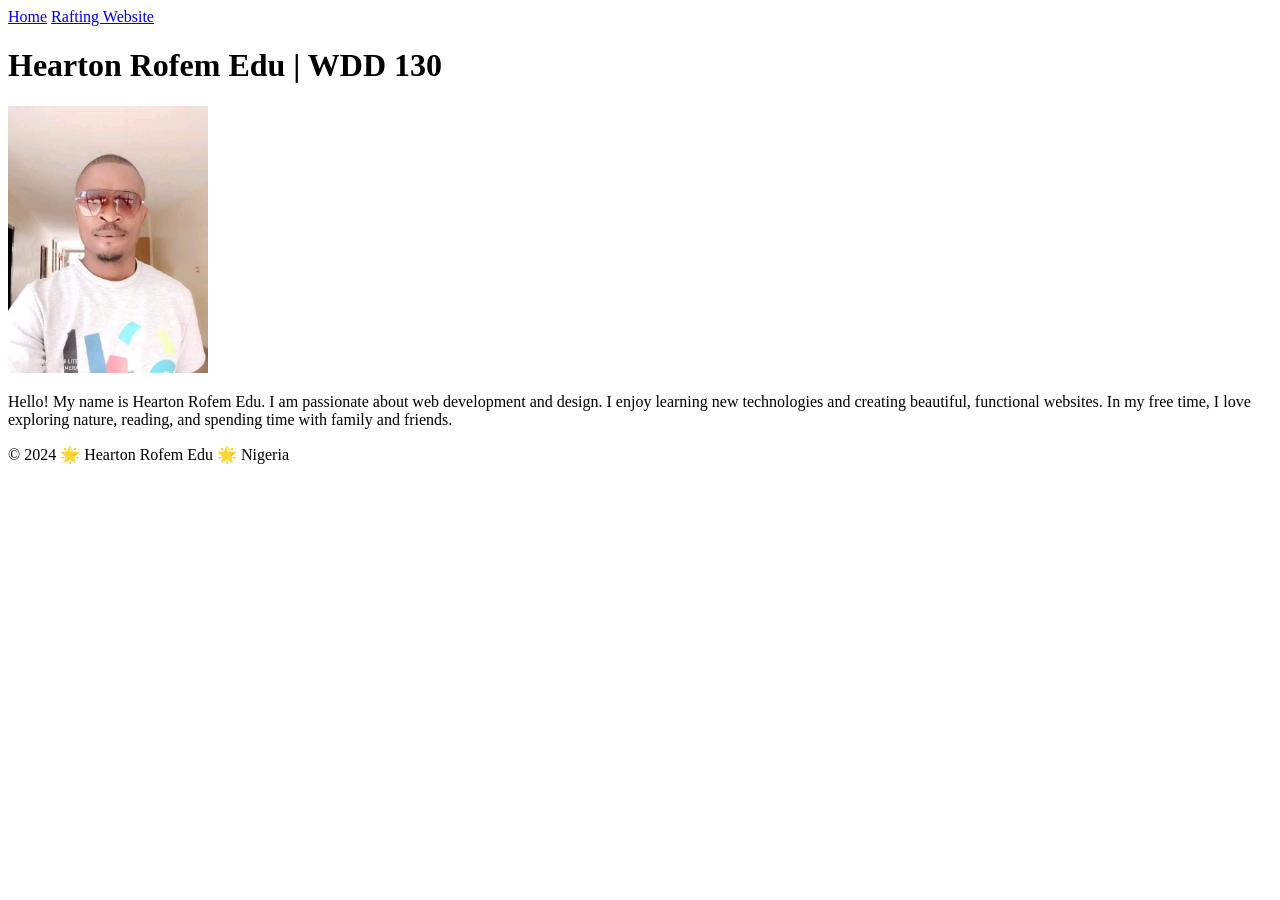
==== index.html @ 49dfec37 "improved" ====
<!DOCTYPE html>
<html lang="en">
<head>
    <meta charset="UTF-8">
    <meta name="viewport" content="width=device-width, initial-scale=1.0">
    <title>Hearton Rofem Edu | WDD 130</title>
</head>
<body>
    <header>
        <nav>
            <a href="#">Home</a>
            <a href="wwr/">Rafting Website</a>
        </nav>
    </header>
    
    <main>
        <h1>Hearton Rofem Edu | WDD 130</h1>
        <img src="images/profile.jpg" alt="Hearton Rofem Edu" width="200">
        <p>Hello! My name is Hearton Rofem Edu. I am passionate about web development and design. 
        I enjoy learning new technologies and creating beautiful, functional websites. In my free time, 
        I love exploring nature, reading, and spending time with family and friends.</p>
    </main>
    
    <footer>
        <p>&copy; 2024 🌟 Hearton Rofem Edu 🌟 Nigeria</p>
    </footer>
</body>
</html>
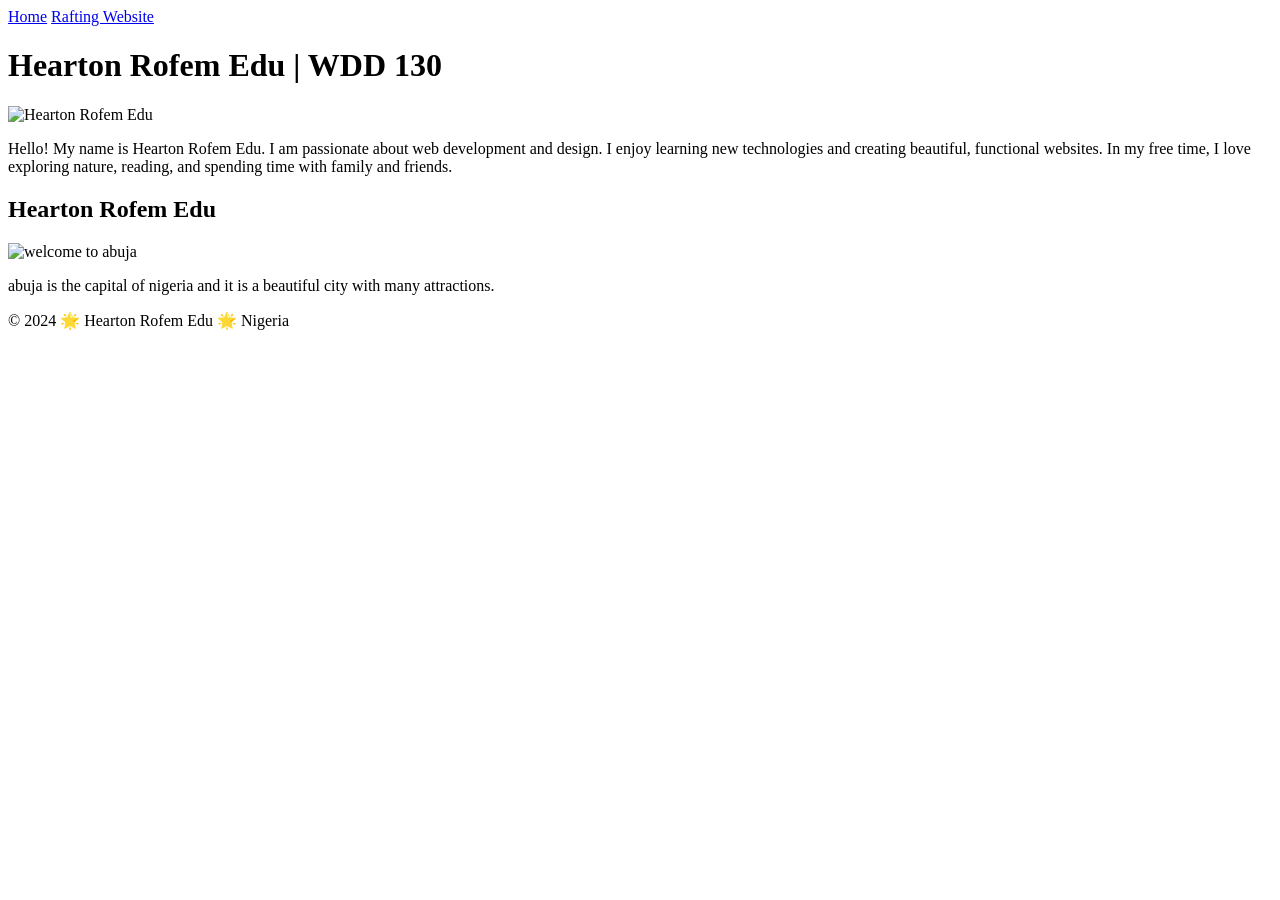
==== commit a0bd8149: "updated" ====
--- a/index.html
+++ b/index.html
@@ -4,6 +4,8 @@
     <meta charset="UTF-8">
     <meta name="viewport" content="width=device-width, initial-scale=1.0">
     <title>Hearton Rofem Edu | WDD 130</title>
+    <meta name="description" content="Hearton Rofem Edu's personal website for WDD 130 course.">
+    <meta name="author" content="Hearton Rofem Edu">
 </head>
 <body>
     <header>
@@ -15,12 +17,16 @@
     
     <main>
         <h1>Hearton Rofem Edu | WDD 130</h1>
-        <img src="images/profile.jpg" alt="Hearton Rofem Edu" width="200">
+        <img src="images/profile.jpg." alt="Hearton Rofem Edu" width="200">
         <p>Hello! My name is Hearton Rofem Edu. I am passionate about web development and design. 
         I enjoy learning new technologies and creating beautiful, functional websites. In my free time, 
         I love exploring nature, reading, and spending time with family and friends.</p>
     </main>
-    
+    <aside>
+        <h2>Hearton Rofem Edu</h2>
+        <img src="OIP.webp" alt="welcome to abuja">
+            <p>abuja is the capital of nigeria and it is a beautiful city with many attractions.</p>
+    </aside>
     <footer>
         <p>&copy; 2024 🌟 Hearton Rofem Edu 🌟 Nigeria</p>
     </footer>
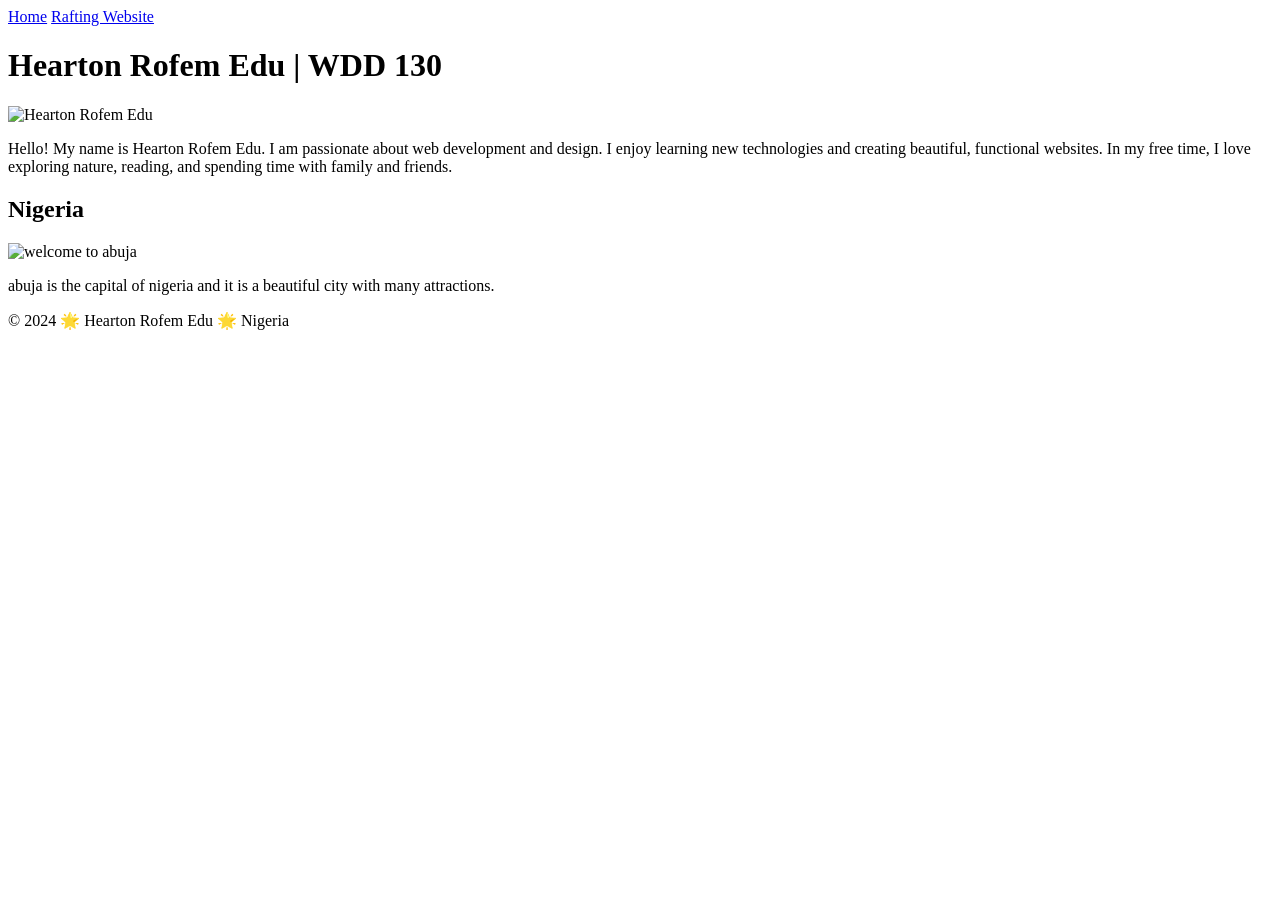
==== commit 09750dc0: "improved" ====
--- a/index.html
+++ b/index.html
@@ -23,8 +23,8 @@
         I love exploring nature, reading, and spending time with family and friends.</p>
     </main>
     <aside>
-        <h2>Hearton Rofem Edu</h2>
-        <img src="OIP.webp" alt="welcome to abuja">
+        <h2>Nigeria</h2>
+        <img src="OIP.webp" alt="welcome to abuja" width="200">
             <p>abuja is the capital of nigeria and it is a beautiful city with many attractions.</p>
     </aside>
     <footer>
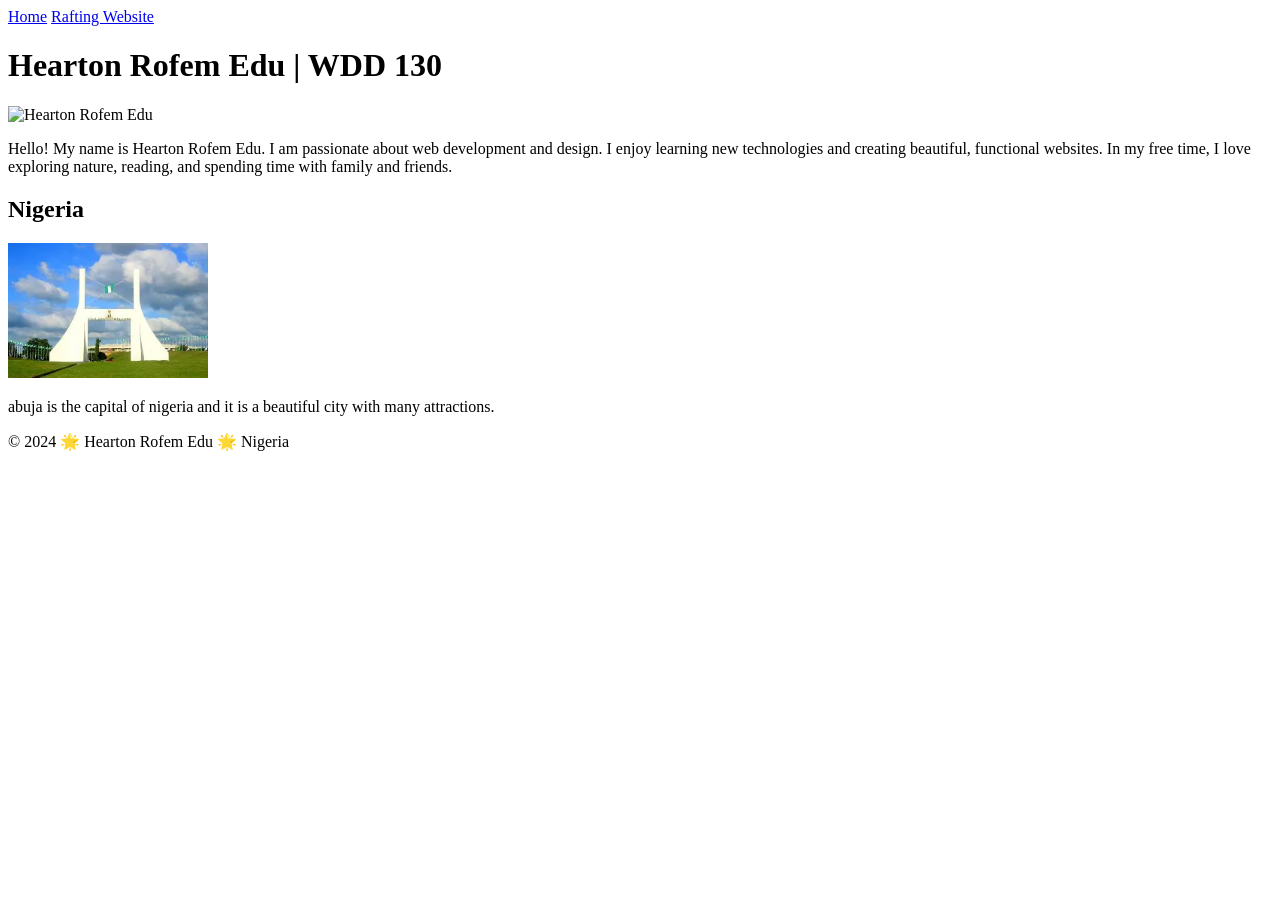
==== commit 3148fceb: "improved" ====
--- a/index.html
+++ b/index.html
@@ -6,6 +6,7 @@
     <title>Hearton Rofem Edu | WDD 130</title>
     <meta name="description" content="Hearton Rofem Edu's personal website for WDD 130 course.">
     <meta name="author" content="Hearton Rofem Edu">
+    <link rel="stylesheet" href="styles.css">
 </head>
 <body>
     <header>
@@ -24,7 +25,7 @@
     </main>
     <aside>
         <h2>Nigeria</h2>
-        <img src="OIP.webp" alt="welcome to abuja" width="200">
+        <img src="images/nigeria.webp" alt="welcome to abuja" width="200">
             <p>abuja is the capital of nigeria and it is a beautiful city with many attractions.</p>
     </aside>
     <footer>
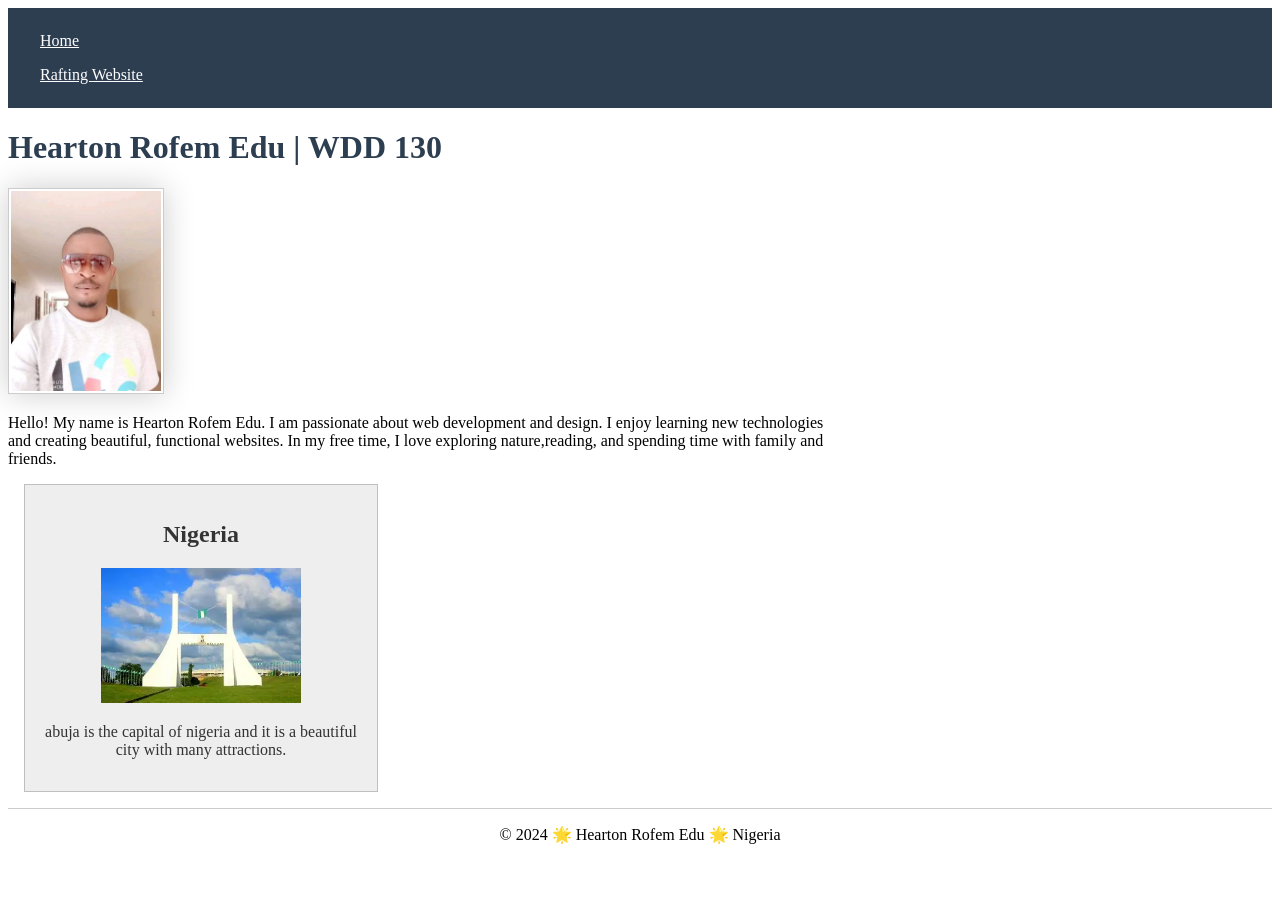
==== commit d50ce324: "improved" ====
--- a/index.html
+++ b/index.html
@@ -1,13 +1,15 @@
 <!DOCTYPE html>
 <html lang="en">
+
 <head>
     <meta charset="UTF-8">
     <meta name="viewport" content="width=device-width, initial-scale=1.0">
     <title>Hearton Rofem Edu | WDD 130</title>
     <meta name="description" content="Hearton Rofem Edu's personal website for WDD 130 course.">
     <meta name="author" content="Hearton Rofem Edu">
-    <link rel="stylesheet" href="styles.css">
+    <link rel="stylesheet" href="styles/styles.css">
 </head>
+
 <body>
     <header>
         <nav>
@@ -15,21 +17,23 @@
             <a href="wwr/">Rafting Website</a>
         </nav>
     </header>
-    
+
     <main>
         <h1>Hearton Rofem Edu | WDD 130</h1>
-        <img src="images/profile.jpg." alt="Hearton Rofem Edu" width="200">
-        <p>Hello! My name is Hearton Rofem Edu. I am passionate about web development and design. 
-        I enjoy learning new technologies and creating beautiful, functional websites. In my free time, 
-        I love exploring nature, reading, and spending time with family and friends.</p>
+        <img src="images/profile.jpg" alt="Hearton Rofem Edu" width="200">
+        <p>Hello! My name is Hearton Rofem Edu. I am passionate about web development and design.
+            I enjoy learning new technologies and creating beautiful, functional websites. In my
+            free time,
+            I love exploring nature,reading, and spending time with family and friends.</p>
     </main>
     <aside>
         <h2>Nigeria</h2>
         <img src="images/nigeria.webp" alt="welcome to abuja" width="200">
-            <p>abuja is the capital of nigeria and it is a beautiful city with many attractions.</p>
+        <p>abuja is the capital of nigeria and it is a beautiful city with many attractions.</p>
     </aside>
     <footer>
         <p>&copy; 2024 🌟 Hearton Rofem Edu 🌟 Nigeria</p>
     </footer>
 </body>
+
 </html>
--- a/styles/styles.css
+++ b/styles/styles.css
@@ -0,0 +1,101 @@
+/* Main content styling */
+
+main {
+    max-width: 840px;
+}
+
+/* Aside element styling */
+aside {
+    width: 20rem;
+    margin: 1rem;
+    border: 1px solid rgb(0 0 0 / 0.2);
+    padding: 1rem;
+    background-color: #eee;
+    color: #333;
+    text-align: center;
+}
+
+/* Images inside aside */
+aside img {
+    width: 200px;
+    height: auto;
+}
+
+/* Images inside main (profile picture) */
+main img {
+    width: 150px;
+    height: auto;
+}
+
+/* Paragraph styling */
+p {
+    padding: 0;
+}
+
+/* Footer styling */
+footer {
+    margin-top: 1rem;
+    border-top: 1px solid #ccc;
+    text-align: center;
+}
+
+/* 1. nav rule */
+nav {
+    background-color: #2c3e50;
+    padding: 1rem;
+}
+
+/* 2. nav a rule */
+nav a {
+    color: white;
+    padding: 0.5rem 1rem;
+    display: block;
+}
+
+/* 3. main rule */
+main {
+    max-width: 840px;
+}
+
+/* 4. h1 rule */
+h1 {
+    color: #2c3e50;
+}
+
+/* 5. main img rule */
+main img {
+    width: 150px;
+    height: auto;
+    border: 1px solid #ccc;
+    padding: 2px;
+    box-shadow: 0 0 30px rgba(0, 0, 0, 0.2);
+}
+
+/* 6. aside rule */
+aside {
+    width: 20rem;
+    margin: 1rem;
+    border: 1px solid rgb(0 0 0 / 0.2);
+    padding: 1rem;
+    background-color: #eee;
+    color: #333;
+    text-align: center;
+}
+
+/* 7. aside img rule */
+aside img {
+    width: 200px;
+    height: auto;
+}
+
+/* 8. p rule */
+p {
+    padding: 0;
+}
+
+/* 9. footer rule */
+footer {
+    margin-top: 1rem;
+    border-top: 1px solid #ccc;
+    text-align: center;
+}
